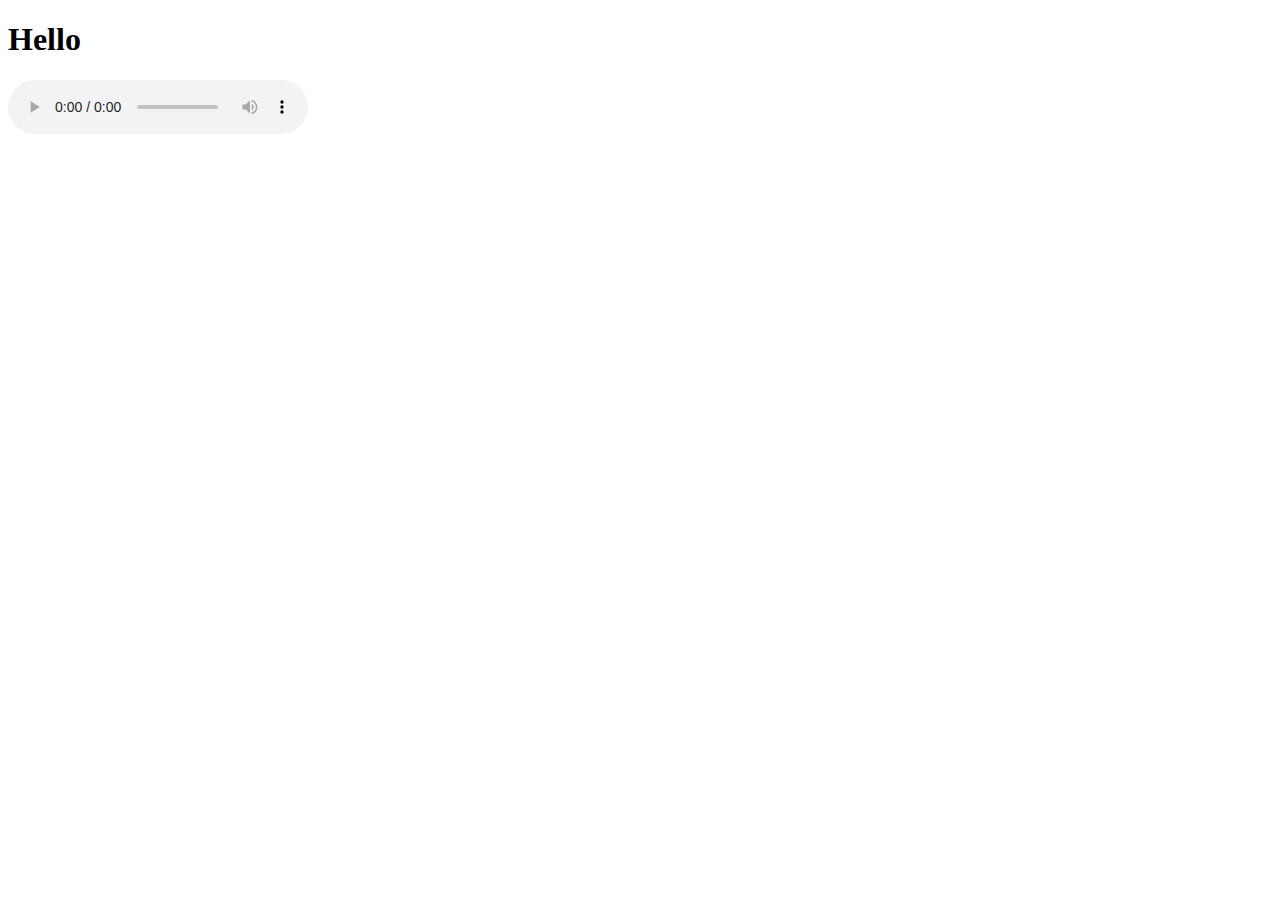
==== www/index.html @ 850f335e "Added static-website-host to launch site" ====
<!DOCTYPE html>
<head>
    <script>
        // radio = new Audio();
        // radio.src = "https://simulatorradio.stream/stream.mp3";

        var last = null;

        function run_listener() {
            // Check whether notification permissions have already been granted;
            // if so, create a notification
            const sock = new WebSocket("wss://ws.simulatorradio.com/");
            sock.addEventListener("open", (event) => {
                console.log("Opened le socket ", event.data);
            });
            sock.addEventListener("message", (event) => {
                // Deserialize the message
                data = JSON.parse(event.data);
                if (data.type === "nowPlaying") {
                    // Show the notification
                    if (last === null || last != data.now_playing.title + "-" + data.now_playing.artist) {
                        const notification = new Notification(data.now_playing.title, {
                            body: data.now_playing.artists + " - DJ " + data.djs.now.displayname,
                            icon: data.now_playing.art,
                            image: data.now_playing.art
                        });
                        last = data.now_playing.title + "-" + data.now_playing.artist;
                    }
                }
            });
        }

        document.addEventListener("DOMContentLoaded", function() {
            // Get notification permission
            if ("Notification" in window) {
                if (Notification.permission === "granted") {
                    console.log("Already have notif permission");
                    run_listener();
                } else if (Notification.permission !== "denied") {
                    console.log("Getting notif permission");
                    // We need to ask the user for permission
                    Notification.requestPermission().then((permission) => {
                        // If the user accepts, let's create a notification
                        if (permission === "granted") {
                            run_listener();
                        }
                    });
                }

                // audio = document.getElementById("radio")
                // audio.play().then(() => {
                //     if ("mediaSession" in navigator) {
                //         navigator.mediaSession.playbackState = "playing";
                //         navigator.mediaSession.metadata = new MediaMetadata({
                //             title: "Unforgettable",
                //             artist: "Nat King Cole",
                //             album: "The Ultimate Collection (Remastered)",
                //             artwork: [
                //             {
                //                 src: "https://dummyimage.com/96x96",
                //                 sizes: "96x96",
                //                 type: "image/png",
                //             },
                //             {
                //                 src: "https://dummyimage.com/128x128",
                //                 sizes: "128x128",
                //                 type: "image/png",
                //             },
                //             {
                //                 src: "https://dummyimage.com/192x192",
                //                 sizes: "192x192",
                //                 type: "image/png",
                //             },
                //             {
                //                 src: "https://dummyimage.com/256x256",
                //                 sizes: "256x256",
                //                 type: "image/png",
                //             },
                //             {
                //                 src: "https://dummyimage.com/384x384",
                //                 sizes: "384x384",
                //                 type: "image/png",
                //             },
                //             {
                //                 src: "https://dummyimage.com/512x512",
                //                 sizes: "512x512",
                //                 type: "image/png",
                //             },
                //             ],
                //         });
                //     }
                // }).catch((error) => {
                //     console.error(error);
                // });
            }
        });
    </script>
</head>
<body>
    <h1>Hello</h1>
    <audio id="radio" src="https://simulatorradio.stream/stream.mp3" controls></audio>
</body>
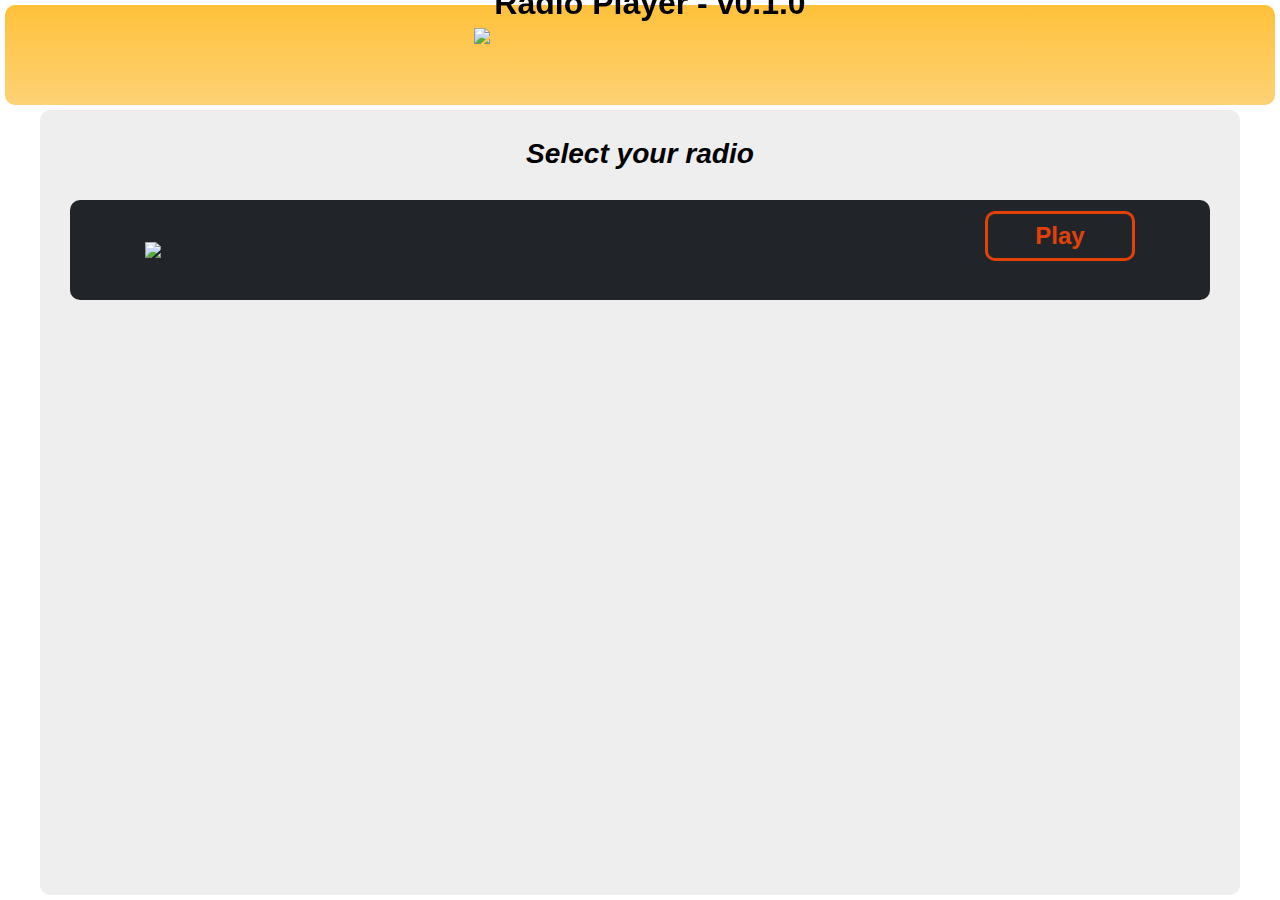
==== commit 130e0e6b: "Added the basics of SIMULATORRADIO player" ====
--- a/www/index.html
+++ b/www/index.html
@@ -1,102 +1,27 @@
 <!DOCTYPE html>
 <head>
-    <script>
-        // radio = new Audio();
-        // radio.src = "https://simulatorradio.stream/stream.mp3";
-
-        var last = null;
-
-        function run_listener() {
-            // Check whether notification permissions have already been granted;
-            // if so, create a notification
-            const sock = new WebSocket("wss://ws.simulatorradio.com/");
-            sock.addEventListener("open", (event) => {
-                console.log("Opened le socket ", event.data);
-            });
-            sock.addEventListener("message", (event) => {
-                // Deserialize the message
-                data = JSON.parse(event.data);
-                if (data.type === "nowPlaying") {
-                    // Show the notification
-                    if (last === null || last != data.now_playing.title + "-" + data.now_playing.artist) {
-                        const notification = new Notification(data.now_playing.title, {
-                            body: data.now_playing.artists + " - DJ " + data.djs.now.displayname,
-                            icon: data.now_playing.art,
-                            image: data.now_playing.art
-                        });
-                        last = data.now_playing.title + "-" + data.now_playing.artist;
-                    }
-                }
-            });
-        }
-
-        document.addEventListener("DOMContentLoaded", function() {
-            // Get notification permission
-            if ("Notification" in window) {
-                if (Notification.permission === "granted") {
-                    console.log("Already have notif permission");
-                    run_listener();
-                } else if (Notification.permission !== "denied") {
-                    console.log("Getting notif permission");
-                    // We need to ask the user for permission
-                    Notification.requestPermission().then((permission) => {
-                        // If the user accepts, let's create a notification
-                        if (permission === "granted") {
-                            run_listener();
-                        }
-                    });
-                }
-
-                // audio = document.getElementById("radio")
-                // audio.play().then(() => {
-                //     if ("mediaSession" in navigator) {
-                //         navigator.mediaSession.playbackState = "playing";
-                //         navigator.mediaSession.metadata = new MediaMetadata({
-                //             title: "Unforgettable",
-                //             artist: "Nat King Cole",
-                //             album: "The Ultimate Collection (Remastered)",
-                //             artwork: [
-                //             {
-                //                 src: "https://dummyimage.com/96x96",
-                //                 sizes: "96x96",
-                //                 type: "image/png",
-                //             },
-                //             {
-                //                 src: "https://dummyimage.com/128x128",
-                //                 sizes: "128x128",
-                //                 type: "image/png",
-                //             },
-                //             {
-                //                 src: "https://dummyimage.com/192x192",
-                //                 sizes: "192x192",
-                //                 type: "image/png",
-                //             },
-                //             {
-                //                 src: "https://dummyimage.com/256x256",
-                //                 sizes: "256x256",
-                //                 type: "image/png",
-                //             },
-                //             {
-                //                 src: "https://dummyimage.com/384x384",
-                //                 sizes: "384x384",
-                //                 type: "image/png",
-                //             },
-                //             {
-                //                 src: "https://dummyimage.com/512x512",
-                //                 sizes: "512x512",
-                //                 type: "image/png",
-                //             },
-                //             ],
-                //         });
-                //     }
-                // }).catch((error) => {
-                //     console.error(error);
-                // });
-            }
-        });
-    </script>
+    <link href="https://fonts.cdnfonts.com/css/cascadia-code" rel="stylesheet">
+    <link rel="stylesheet" href="https://cdnjs.cloudflare.com/ajax/libs/font-awesome/6.6.0/css/all.min.css" integrity="sha512-Kc323vGBEqzTmouAECnVceyQqyqdsSiqLQISBL29aUW4U/M7pSPA/gEUZQqv1cwx4OnYxTxve5UMg5GT6L4JJg==" crossorigin="anonymous" referrerpolicy="no-referrer" />
+    <link rel="stylesheet" href="assets/common.css" />
+    <link rel="stylesheet" href="assets/index.css" />
+    <!-- <script src="assets/code.js"></script> -->
+    <title>Radio Player - v0.1.0</title>
 </head>
 <body>
-    <h1>Hello</h1>
-    <audio id="radio" src="https://simulatorradio.stream/stream.mp3" controls></audio>
+    <script>0</script>
+    <div id="header">
+        <div id="title">
+            <img id="title-icon" onclick="window.location.href = '/'" src="https://www.iconarchive.com/download/i103428/paomedia/small-n-flat/headphone.ico" width="80px" />
+            <div id="title-text">Radio Player - v0.1.0</div>
+        </div>
+    </div>
+    <div id="body">
+        <h3><i>Select your radio</i></h3>
+        <div id="radios">
+            <div id="simulatorradio" onclick="window.location.href = '/sr';">
+                <img id="simulatorradio-logo" src="https://simulatorradio.com/img/srnormal.svg"/>
+                <button id="simulatorradio-button" type="button" onclick="window.location.href = '/sr';"><i class="fa-solid fa-play"></i> Play</button>
+            </div>
+        </div>
+    </div>
 </body>
--- a/www/assets/common.css
+++ b/www/assets/common.css
@@ -0,0 +1,57 @@
+#header {
+    position: fixed;
+    top: 5px;
+    left: 5px;
+    display: block;
+    width: calc(100% - 10px);
+    height: 100px;
+    background-image: linear-gradient(to bottom, #ffc13b, #fdd274);
+    z-index: 10;
+    border-radius: 10px;
+}
+#title {
+    position: relative;
+    margin: auto;
+    margin-top: 10px;
+    height: 80px;
+    width: fit-content;
+}
+#title-icon {
+    display: inline;
+    position: relative;
+    /* margin-top: 10px;
+    margin-right: 20px; */
+}
+#title-icon:hover {
+    cursor: pointer;
+}
+#title-text {
+    display: inline;
+    position: relative;
+    top: -30px;
+    font-family: 'Cascadia Code', sans-serif;
+    font-size: 32px;
+    font-weight: bold;
+}
+#title-logo {
+    display: inline;
+    position: relative;
+    top: -20px;
+}
+
+#body {
+    position: absolute;
+    top: 105px;
+    left: calc(50% - 5px);
+    transform: translateX(-50%);
+    max-width: calc(100% - 10px);
+    width: 1200px;
+    min-height: calc(100% - 115px);
+    background-color: #eeeeee;
+    border-radius: 10px;
+    margin: 5px;
+    z-index: 5;
+    text-align: center;
+    font-family: 'Cascadia Code', sans-serif;
+    font-size: 24px;
+}
--- a/www/assets/index.css
+++ b/www/assets/index.css
@@ -0,0 +1,50 @@
+#radios {
+    width: 100%;
+}
+
+#simulatorradio {
+    background: url("https://simulatorradio.com/img/new-ring.png") no-repeat top -30px left -20px,#131313;
+    background-size: 80px;
+    background-color: #212529;
+    border-radius: 10px;
+    height: 100px;
+    width: calc(100% - 60px);
+    margin: 30px;
+    padding: 0px;
+}
+#simulatorradio:hover {
+    cursor: pointer;
+}
+#simulatorradio-logo {
+    display: block;
+    position: relative;
+    top: 50%;
+    transform: translateY(-50%);
+    left: 75px;
+    width: 100%;
+    max-width: 400px;
+}
+#simulatorradio-button {
+    display: block;
+    position: relative;
+    top: -5px;
+    left: calc(100% - 225px);
+    width: 150px;
+    font-size: 24px;
+    height: 50px;
+    border-style: solid;
+    background-color: #212529;
+    color: #e24208;
+    border-color: #e24208;
+    border-radius: 10px;
+    border-width: 3px;
+    font-weight: bold;
+    font-family: 'Cascadia Code', sans-serif;
+    transition: color 0.3s ease-out;
+    transition: background-color 0.3s ease-out;
+}
+#simulatorradio-button:hover {
+    background-color: #e24208;
+    color: #212529;
+    cursor: pointer;
+}
